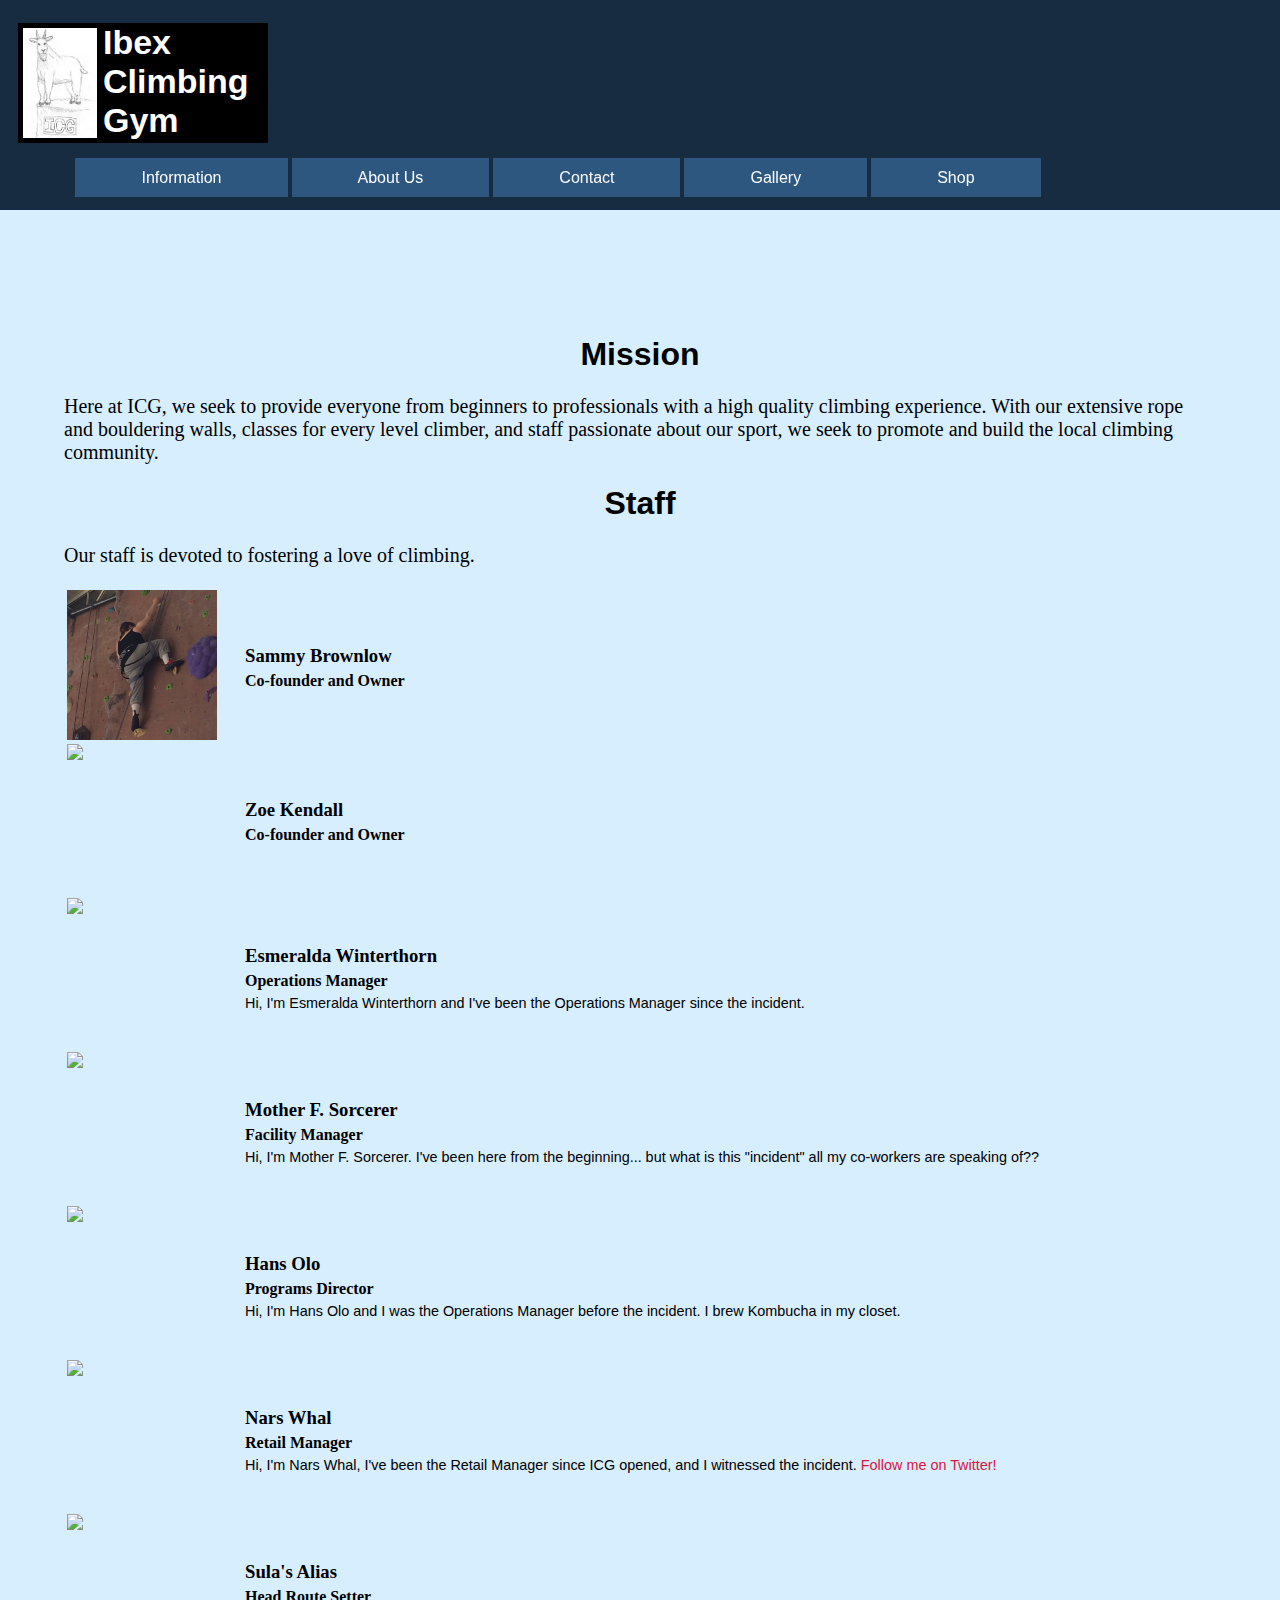
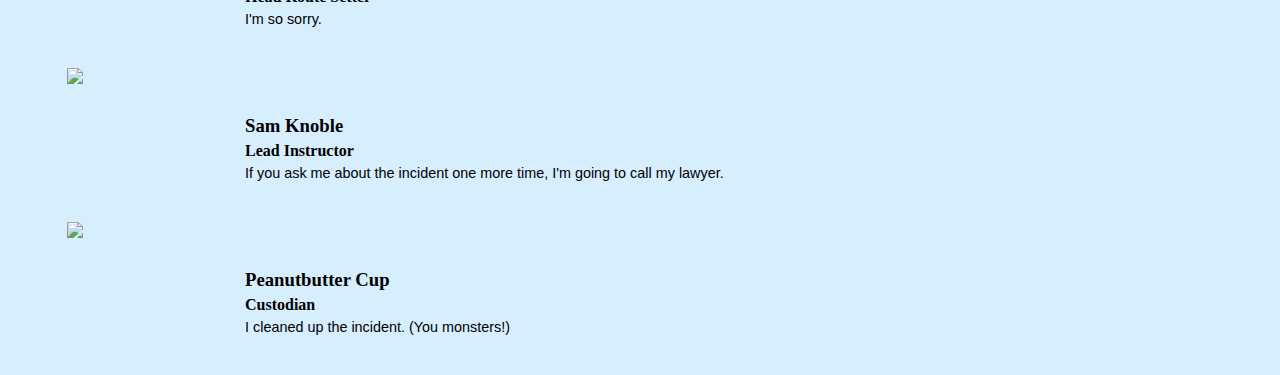
==== about.html @ 358492d5 "Merge pull request #11 from stealthninja8/itsstillnotfixedahh" ====
<!DOCTYPE html>
<html>
    <head>
        <title>About Us</title>
        <link rel = "stylesheet" href = "style.css" />
        <script src = 'script.js'></script>
    </head>
    
    <body>
        <div id = 'head'>
        </div>
            <a href = 'index.html'><div id ="logo">
                <img src="logos/icglogo2.jpg">
                <h1>Ibex<br />Climbing<br /> Gym</h1>
            </div></a>
            <div id = 'nav'>
                <ul>
                    <div id="info" style="display: inline;">
                        <a href = "#"><li>Information</li></a>
                            <ul id="drop">
                                <a href="rates.html"><li>Rates and Membership</li></a>
                                <a href="services.html"><li>Services</li></a>
                            </ul>    
                    </div>
                    <a href = "about.html"><li>About Us</li></a>
                    <a href = "contact.html"><li>Contact</li></a>
                    <a href = "gallery.html"><li>Gallery</li></a>
                    <a href = "shop.html"><li>Shop</li></a>
                </ul>
                
            </div>
        
        <div id = 'big'>
            <h1>Mission</h1>
            <p>Here at ICG, we seek to provide everyone from beginners to professionals with a high quality climbing experience. With our extensive rope and bouldering walls, classes for every level climber, and staff passionate about our sport, we seek to promote and build the local climbing community.</p>
            <h1>Staff</h1>
            <p>Our staff is devoted to fostering a love of climbing.</p>
            <table id = 'staff'>
                <tbody>
                    <tr>
                        <td style="width:1px"><img src = 'images/pigclimbs1.jpg' /></td>
                        <td style="width:20px"></td>
                        <td><h3>Sammy Brownlow</h3><h4>Co-founder and Owner</h4></td>
                    </tr>
                    <tr>
                        <td><img src = 'images/random_zoe.png'</td>
                        <td></td>
                        <td><h3>Zoe Kendall</h3><h4>Co-founder and Owner</h4></td></tr>
                    <tr>
                        <td><img src = 'images/esmeralda.png' /></td>
                        <td></td>
                        <td>
                            <h3>Esmeralda Winterthorn</h3>
                            <h4>Operations Manager</h4>
                            <p>Hi, I'm Esmeralda Winterthorn and I've been the Operations Manager since the incident.</p>
                        </td>
                    </tr>
                    <tr>
                        <td><img src = 'images/Mother.png' /></td>
                        <td></td>
                        <td>
                            <h3>Mother F. Sorcerer</h3>
                            <h4>Facility Manager</h4>
                            <p>Hi, I'm Mother F. Sorcerer. I've been here from the beginning... but what is this "incident" all my co-workers are speaking of??</p>
                        </td>
                    </tr>
                    <tr>
                        <td><img src = 'images/random_lacey.png' /></td>
                        <td></td>
                        <td>
                            <h3>Hans Olo</h3>
                            <h4>Programs Director</h4>
                            <p>Hi, I'm Hans Olo and I was the Operations Manager before the incident. I brew Kombucha in my closet.</p>
                        </td>
                    </tr>
                    <tr>
                        <td><img src = 'images/nars.png' /></td>
                        <td></td>
                        <td>
                        <h3>Nars Whal</h3>
                        <h4>Retail Manager</h4>
                        <p>Hi, I'm Nars Whal, I've been the Retail Manager since ICG opened, and I witnessed the incident. <a href = "https://twitter.com/wessiethon">Follow me on Twitter!</a></p>
                        </td>
                    </tr>
                    <tr>
                        <td><img src = "images/SA.png" /></td>
                        <td></td>
                        <td>
                            <h3>Sula's Alias</h3>
                            <h4>Head Route Setter</h4>
                            <p>I'm so sorry.</p>
                        </td>
                    </tr>
                    <tr>
                        <td><img src = 'images/sam.png'</td>
                        <td></td>
                        <td>
                            <h3>Sam Knoble</h3>
                            <h4>Lead Instructor</h4>
                            <p>If you ask me about the incident one more time, I'm going to call my lawyer.</p>
                        </td>
                    </tr>
                    <tr>
                        <td><img src = 'images/peanutbutter.png' /></td>
                        <td></td>
                        <td>
                            <h3>Peanutbutter Cup</h3>
                            <h4>Custodian</h4>
                            <p>I cleaned up the incident. (You monsters!)</p>
                        </td>
                    </tr>
                </tbody>
            </table>
        </div>

    </body>

</html>
---- style.css ----
@charset "utf-8";

html { background-color: #D7EEFF; }

#head {
    position: fixed;
    width: 100%;
    height: 210px;
    background-color: #172C40;
    left: 0px; top: 0px;
    margin: 0px;
    z-index: 1;
}

a { text-decoration: none; }

#nav { width: 1100px; color: white; z-index: 2; position: fixed; }

#nav ul { list-style-type: none; text-align: center; padding: 0; display: block; margin-left: auto; margin-right: auto; }

#nav li { display: inline; margin: 5%; }

#nav ul a {
    background-color: #2E577F;
    font-family: Helvetica;
    padding: 1%;
    color: #fbfcff;
}

#nav ul a:hover {
    background-color: #4483BF;
    text-decoration: underline;
    color: black;
}

#nav #info #drop:hover a{ 
    display: block;
}

#nav #info a:hover + #drop a {
    display: block;
}

#nav #info #drop a:hover {
    background-color: #4483BF;
    text-decoration: underline;
    color: black;
}

#nav #drop {
    position: absolute;
    padding-left: 0;
    left: 67px;
    top: 45px;
    width: 209px;
}


#nav #drop a {
    display: none;
    background-color: #2E577F;
    list-style: none;
    float: left;
    text-decoration: none;
    font-family: Helvetica;
    color: #fbfcff;  
    width: 100%;
}

#big {
    position: absolute;
    width: 90%; height: 65%;
    top: 35%; left: 5%;
    z-index: 0;
}

.content { background-color: #2E577F; padding: 1%; color: #fbfcff; }

.content img { width: 80%; display: block; margin: 0px auto; }

.smol { float: left; width: 31%; }

.tol { float: right; width: 62%; }

h1 { font-family: Arial, sans-serif; text-align: center; }

#head h1 { text-align: left; }

h2 { font-family: Arial; text-align: center; }

.classes { text-align: left; margin-bottom: 0px; margin-top: 5%; }

h3 { margin-bottom: 0px; margin-top: 10px; }

h4 { margin: 5px 0px; text-align: center; }

.content ul {
    list-style-type: none;
    text-align: center;
    padding-left: 0;
    margin-top: 1%;
}

.content li { display: table-row; font-family: sans-serif; padding-left: 0; margin-right: auto; margin-left: auto; }

#hrs { padding-left: 45px; }

.date { float: left; margin-right: 10px; margin-left: 56px; }

.time { float: right; margin-left: 50px; }

.content p { margin: 0px auto; font-family: Arial, sans-serif; font-size: 0.9em; }

.filler {
    position: relative;
    width: 33%;
    left: 0; top: 7%;
}

form {
    padding: 10px;
    font-weight: bold;
    line-height: 12px;
}

#contact input, textarea { display: table; }

#waiver { display: block; }

#waiver h2 { text-align: left; font-family: serif; }

form input, textarea {
    margin-top: 2px;
    font-family: Helvetica;
    font-size: 15px;
}

form label { line-height: 18px; }

form button { margin-top: 6px; }

.section { width: 100%; padding-bottom: 5%;}

.formfield { float: left; padding-right: 7px; padding-bottom: 6px; }

span { font-family: Arial, sans-serif; }

.superscript { font-size: small; vertical-align: top;}

.required { color: red; font-weight: bold; font-size: small; }

#submit_button {
    font-weight: bold;
    font-size: 18px;
    height: 50pt;
    width: 400px
}

#logo {
    margin-left: 10px;
    margin-bottom: 10px;
    position: relative;
    width: 250px; 
    background-color:black;
    color: white;
    height:120px;
    z-index: 2;
}

#logo img {
    position: absolute;
    margin: 5px;
    height: 110px;
}

#logo h1 {
    padding-left: 85px;
    font-size: 34px;
    text-align: left;
}

#screen {
    position: fixed;
    bottom:0;left:0;
    width: 100%; height: 100%;
    background-color: black;
    opacity: 0.75;
    z-index: 3;
}

#expand {
    position: absolute;
    display: flex;
    margin: auto;
    height: 360px;
    top: 0; right: 0; bottom: 0; left: 0;
    background-color: #2E577F;
    line-height: 100%;
    z-index: 4;
    border-radius: 15px;
}

#thumb {
    display: flex;
    flex-wrap: wrap;
    justify-content: center;
}

.icon {
    background-color: black;
    height: 75px; width: auto;
    margin: 15px;
}

.icon:hover {
    height: 100px; width: auto;
    margin: 0;
}

#bigImage {
    height: 360px;
    margin: 0 auto;
    background-color: red;
    z-index: 3;
}

.switch {
    width: 60px;
    text-align: center;
    font-size: 75px;
    font-weight: bold;
    margin: auto 0px;
    color: #fbfcff;
    line-height: 360px;
    opacity: 0.5;
}

#left { float: left; }

#right { float: right; }

#brands { position: fixed; width: 27.9%; justify-content: center; }

#brands img { height: 50px; width: auto; }

#brands table { width: 100%; margin: 0 auto; }

#brands td { justify-content: center; width: 50%; margin: 3%; padding: 3%; }

.gear { width: 100%; line-height: 75px; }

.gear img { height: auto; width: 75px; float: left; }

.gear td { padding: 0 10px; }

#gear { justify-content: center; }

#gear h3 { margin-top: 25px; }

td h3 { margin-bottom: 0; }

.content a { color: cyan; }

.content a:hover { color: navy; }

p { font-size: 20px; }

td h4 { text-align: left; }

td p { margin: 0px auto; font-family: Arial, sans-serif; font-size: 0.9em; }

td a { color: crimson; }

td a:hover { color: darkblue; }

#staff img { height: 150px; width: auto; display: table; margin: 0 auto; }

#register {
    display: table; margin: 10px auto 0 auto;
    font-weight: bold; font-size: 14pt;
    color: #172C40;
}
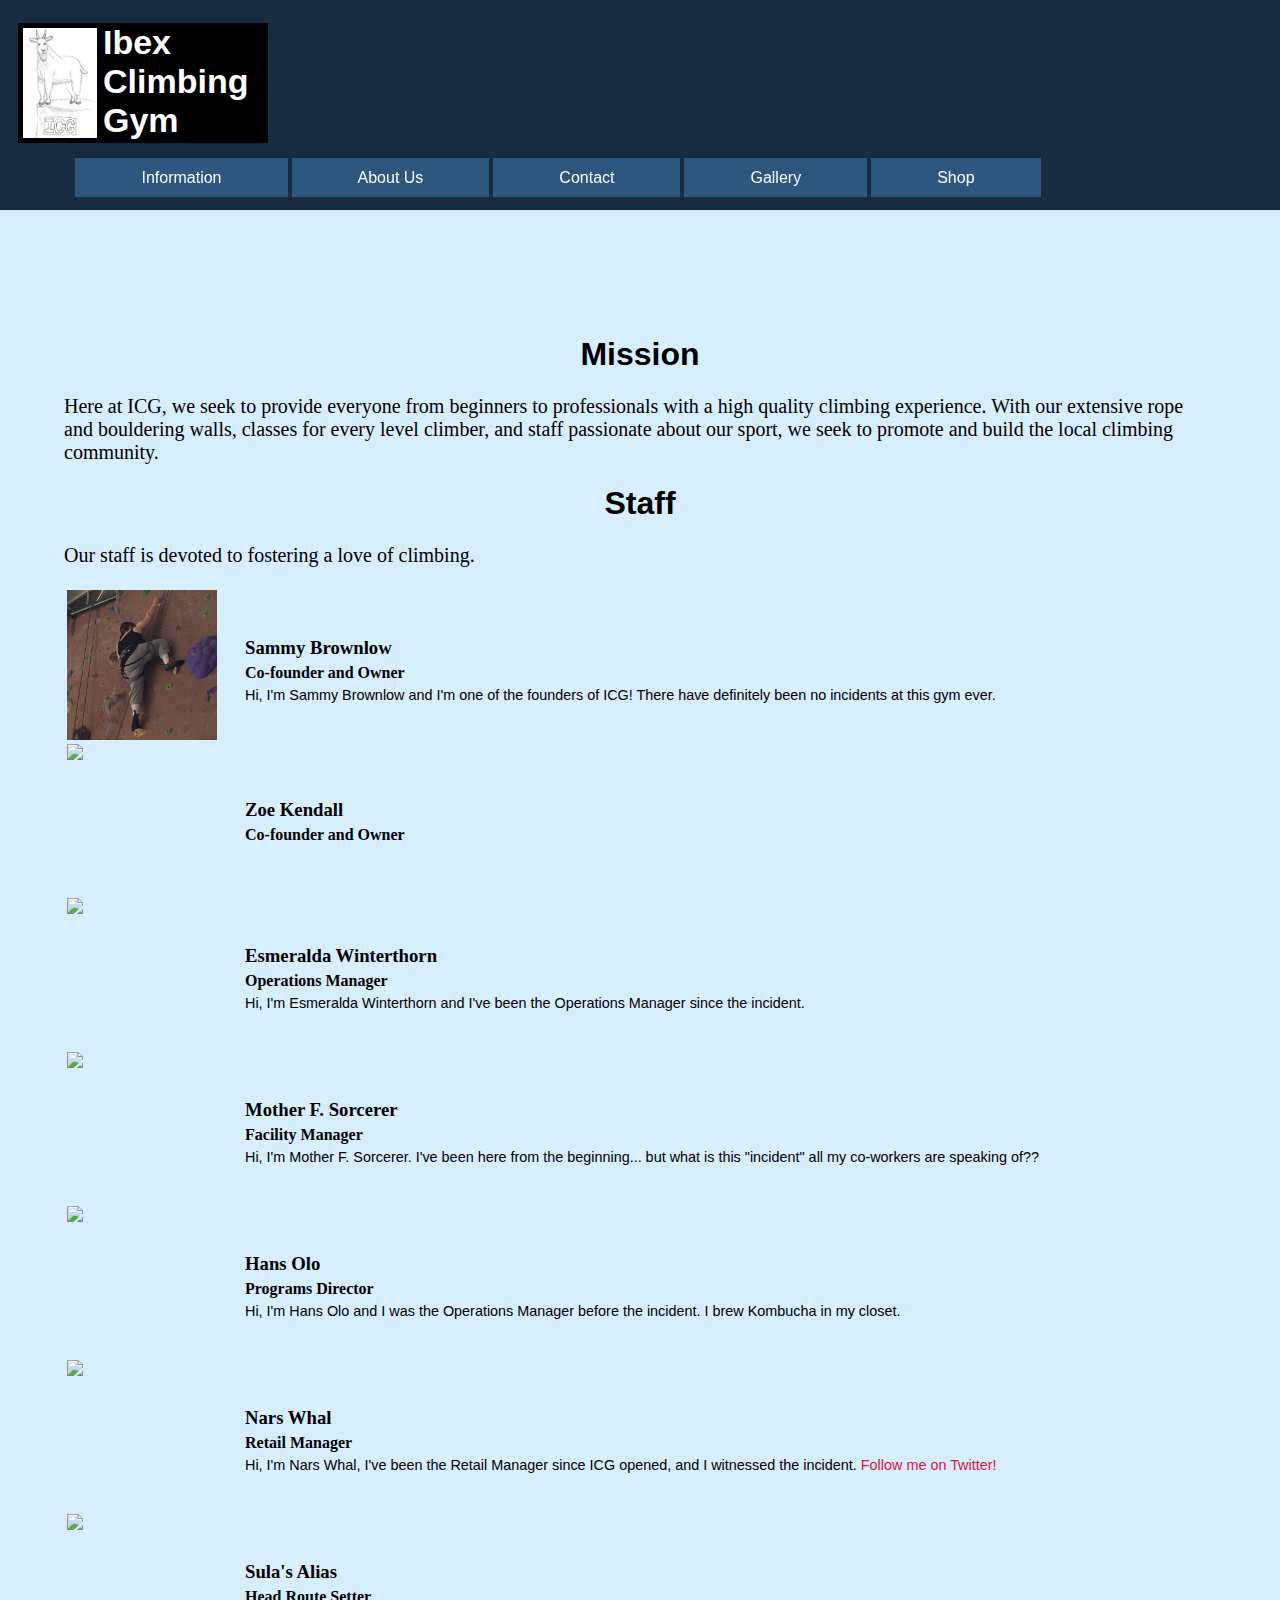
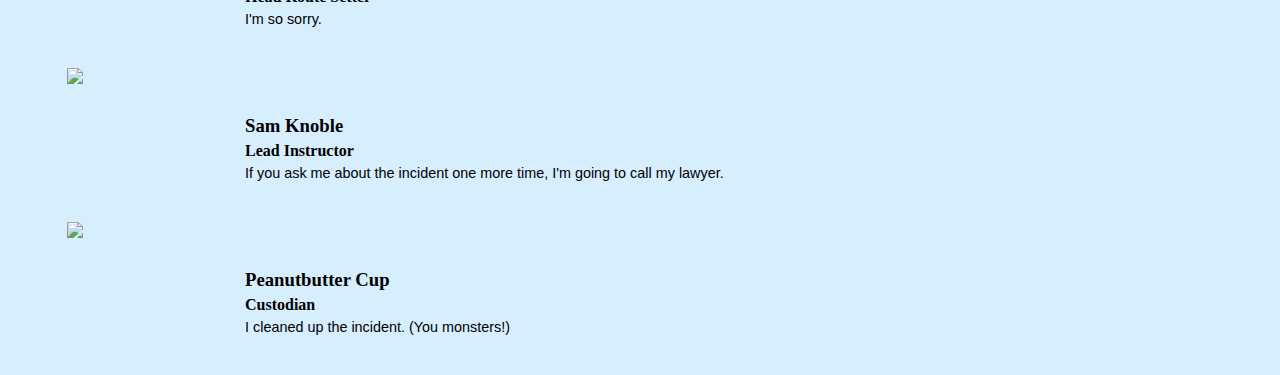
==== commit 32229e19: "Update about.html" ====
--- a/about.html
+++ b/about.html
@@ -7,8 +7,8 @@
     </head>
     
     <body>
-        <div id = 'head'>
-        </div>
+        <div id = 'head'><div id = 'overlay'></div></div>
+
             <a href = 'index.html'><div id ="logo">
                 <img src="logos/icglogo2.jpg">
                 <h1>Ibex<br />Climbing<br /> Gym</h1>
@@ -40,10 +40,14 @@
                     <tr>
                         <td style="width:1px"><img src = 'images/pigclimbs1.jpg' /></td>
                         <td style="width:20px"></td>
-                        <td><h3>Sammy Brownlow</h3><h4>Co-founder and Owner</h4></td>
+                        <td>
+                            <h3>Sammy Brownlow</h3>
+                            <h4>Co-founder and Owner</h4>
+                            <p>Hi, I'm Sammy Brownlow and I'm one of the founders of ICG! There have definitely been no incidents at this gym ever.</p>
+                        </td>
                     </tr>
                     <tr>
-                        <td><img src = 'images/random_zoe.png'</td>
+                        <td><img src = 'images/random_zoe.png' /></td>
                         <td></td>
                         <td><h3>Zoe Kendall</h3><h4>Co-founder and Owner</h4></td></tr>
                     <tr>
@@ -115,4 +119,4 @@
 
     </body>
 
-</html>+</html>
--- a/style.css
+++ b/style.css
@@ -10,6 +10,16 @@
     left: 0px; top: 0px;
     margin: 0px;
     z-index: 1;
+}
+
+#overlay {
+    position: fixed;
+    width: 100%; height: 210px;
+    top: 1%; left: 0;
+    background-image: url('../project1/images/holds.gif');
+    background-repeat: repeat-x;
+    z-index: 2;
+    opacity: 0.5
 }
 
 a { text-decoration: none; }
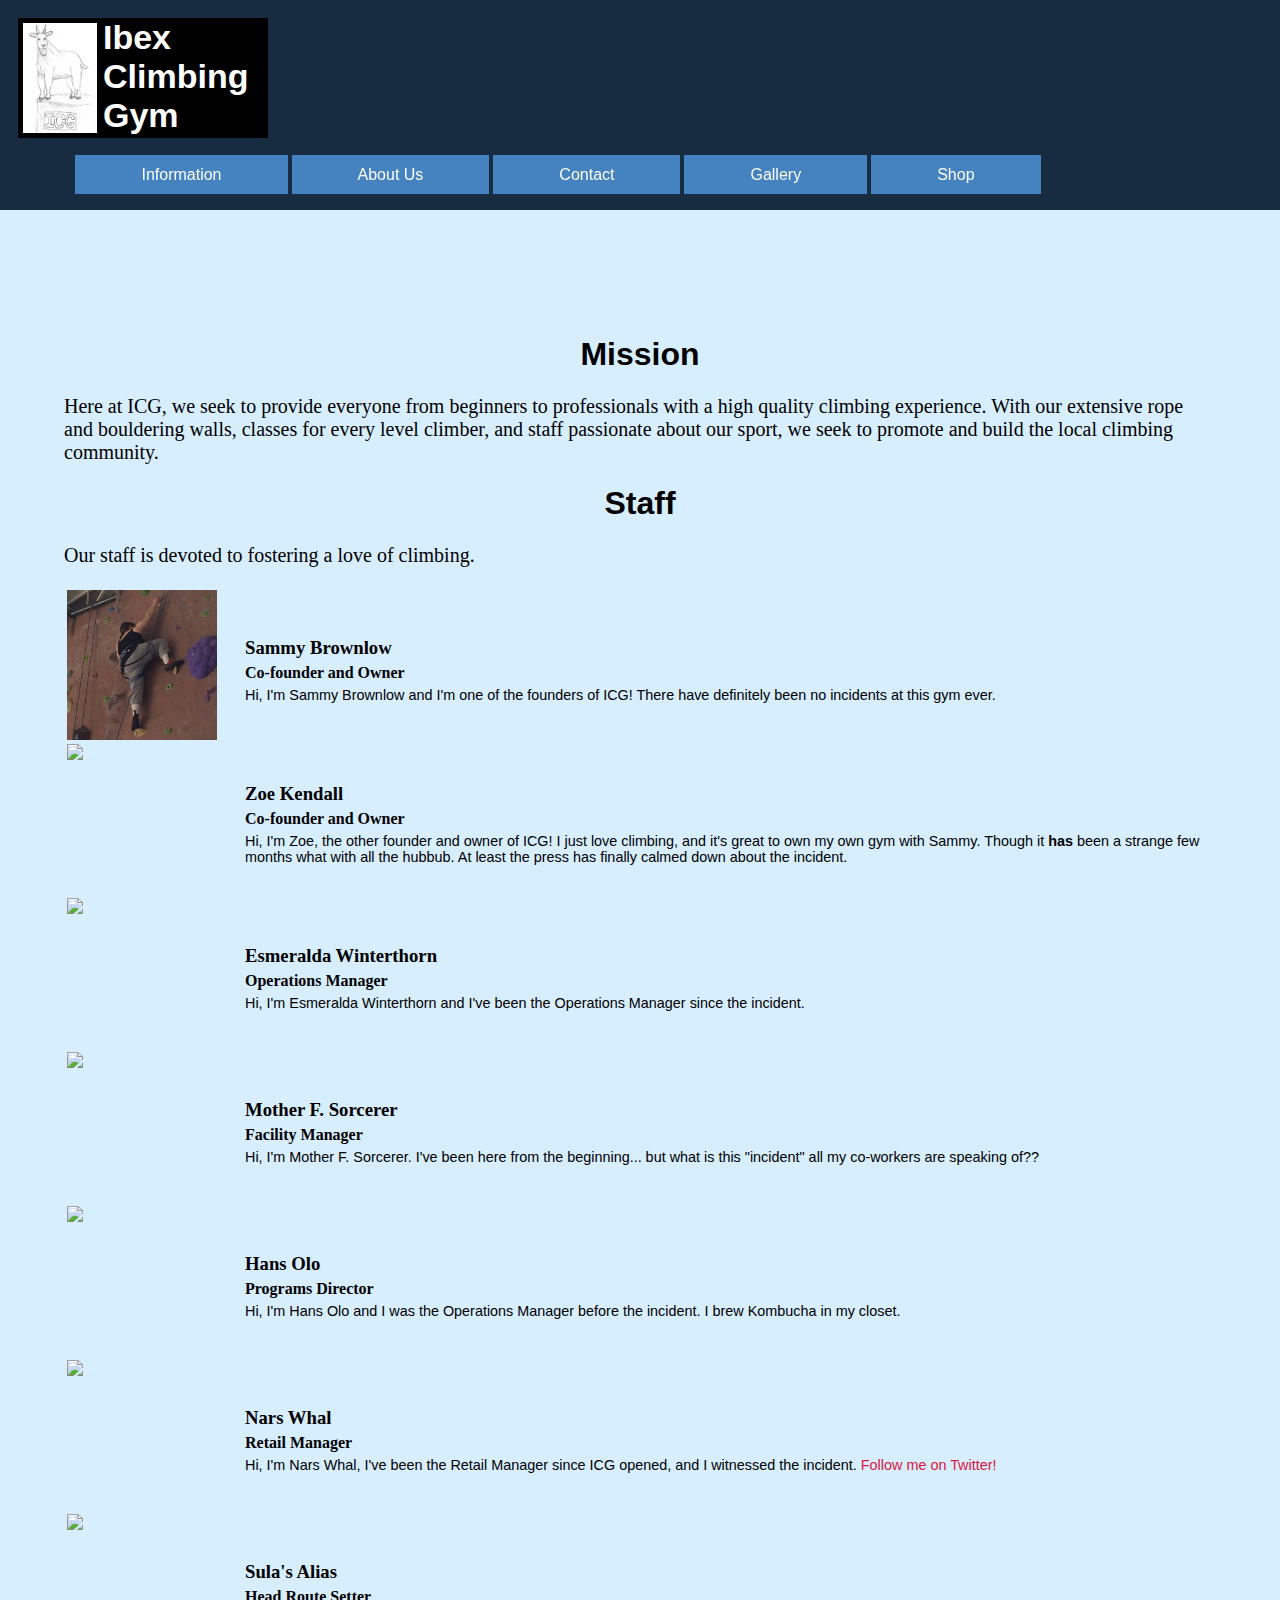
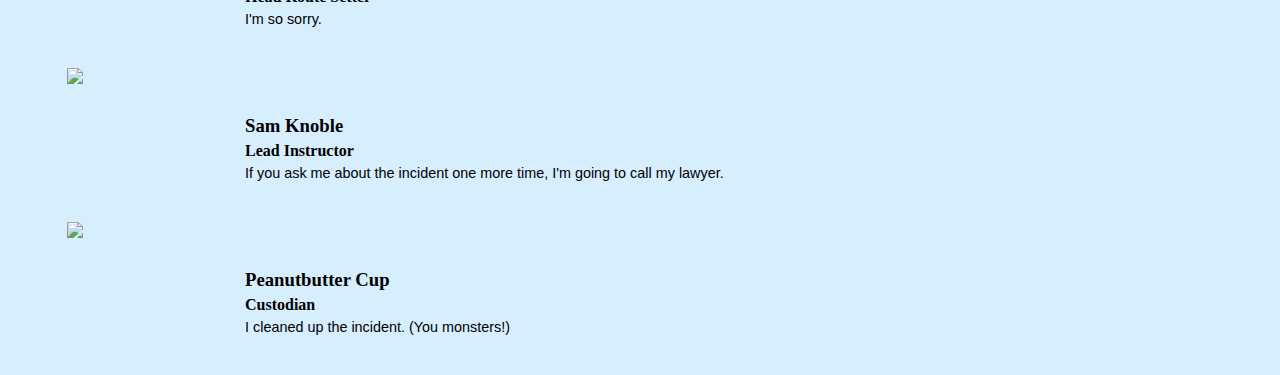
==== commit 3760bdaa: "Merge pull request #13 from stealthninja8/itsstillnotfixed" ====
--- a/about.html
+++ b/about.html
@@ -49,7 +49,12 @@
                     <tr>
                         <td><img src = 'images/random_zoe.png' /></td>
                         <td></td>
-                        <td><h3>Zoe Kendall</h3><h4>Co-founder and Owner</h4></td></tr>
+                        <td>
+                            <h3>Zoe Kendall</h3>
+                            <h4>Co-founder and Owner</h4>
+                            <p>Hi, I'm Zoe, the other founder and owner of ICG! I just love climbing, and it's great to own my own gym with Sammy. Though it <strong>has</strong> been a strange few months what with all the hubbub. At least the press has finally calmed down about the incident.</p>
+                        </td>
+                    </tr>
                     <tr>
                         <td><img src = 'images/esmeralda.png' /></td>
                         <td></td>
--- a/style.css
+++ b/style.css
@@ -13,32 +13,29 @@
 }
 
 #overlay {
-    position: fixed;
-    width: 100%; height: 210px;
-    top: 1%; left: 0;
-    background-image: url('../project1/images/holds.gif');
+    width: inherit; height: inherit;
+    background-image: url('images/holds.gif');
     background-repeat: repeat-x;
-    z-index: 2;
     opacity: 0.5
 }
 
 a { text-decoration: none; }
 
-#nav { width: 1100px; color: white; z-index: 2; position: fixed; }
+#nav { width: 1100px; color: white; z-index: 2; position: fixed; top: 150px; }
 
 #nav ul { list-style-type: none; text-align: center; padding: 0; display: block; margin-left: auto; margin-right: auto; }
 
 #nav li { display: inline; margin: 5%; }
 
 #nav ul a {
-    background-color: #2E577F;
+    background-color: #4483BF;
     font-family: Helvetica;
     padding: 1%;
     color: #fbfcff;
 }
 
 #nav ul a:hover {
-    background-color: #4483BF;
+    background-color: #529DE5;
     text-decoration: underline;
     color: black;
 }
@@ -52,7 +49,7 @@
 }
 
 #nav #info #drop a:hover {
-    background-color: #4483BF;
+    background-color: #529DE5;
     text-decoration: underline;
     color: black;
 }
@@ -68,7 +65,7 @@
 
 #nav #drop a {
     display: none;
-    background-color: #2E577F;
+    background-color: #4483BF;
     list-style: none;
     float: left;
     text-decoration: none;
@@ -167,9 +164,8 @@
 }
 
 #logo {
-    margin-left: 10px;
-    margin-bottom: 10px;
-    position: relative;
+    margin: 10px;
+    position: fixed;
     width: 250px; 
     background-color:black;
     color: white;
@@ -185,6 +181,7 @@
 
 #logo h1 {
     padding-left: 85px;
+    margin-top: 0;
     font-size: 34px;
     text-align: left;
 }
@@ -255,7 +252,7 @@
 
 #brands table { width: 100%; margin: 0 auto; }
 
-#brands td { justify-content: center; width: 50%; margin: 3%; padding: 3%; }
+#brands td { justify-content: center; width: 50%; padding: 3%; }
 
 .gear { width: 100%; line-height: 75px; }
 
@@ -269,9 +266,9 @@
 
 td h3 { margin-bottom: 0; }
 
-.content a { color: cyan; }
-
-.content a:hover { color: navy; }
+.content a { color: #BE7EE8; }
+
+.content a:hover { color: crimson; }
 
 p { font-size: 20px; }
 
@@ -289,4 +286,4 @@
     display: table; margin: 10px auto 0 auto;
     font-weight: bold; font-size: 14pt;
     color: #172C40;
-}+}
